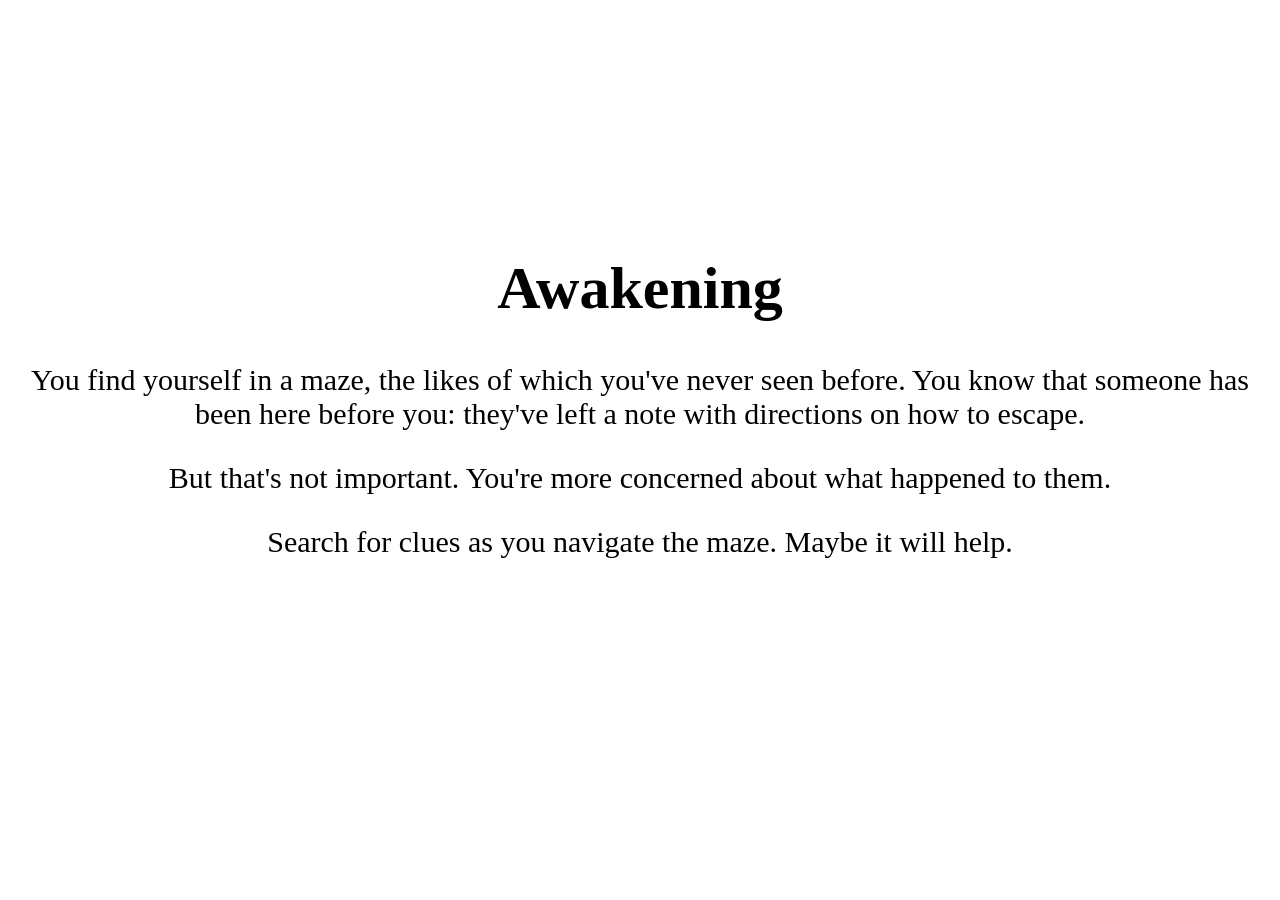
==== index.html @ 0df8a1b5 "favicon??" ====
<!DOCTYPE html>
<html lang="en">
<head>
    <meta charset="UTF-8">
    <meta name="viewport" content="width=device-width, initial-scale=1.0">
    <title>Chakra Vyuh</title>
    <link rel="icon" type="image/png" href="images/arrow.png">
    <link rel="stylesheet" href="css/style.css">
</head>
<body>
    <main>
        <div class="textbox">
            <h1>Awakening</h1>
            <p>You find yourself in a maze, the likes of which you've never seen before. You know that someone has been here before you: they've left a note with directions on how to escape.</p>
            <p>But that's not important. You're more concerned about what happened to them.</p>
            <p>Search for clues as you navigate the maze. Maybe it will help.</p>
            <p><span class = "hidden">Or maybe it won't. Only one way to find out, don't you think?<br>
                <a class= "btn" href="https://malinikamath.github.io/chakra-vyuh/note_one.html">ENTER PATH</a></span></p>
        </div>
    </main>
</body>
</html>
---- css/style.css ----
body {
    text-align: center;
    font-size: 30px;
    display: grid;
    height: 100vh;
    margin: 0;
    place-items: center;
}

.textbox {
    background-color: white;
    color: black;
}

.hidden {
    visibility: hidden;
    padding: 1vh;
}
p:hover .hidden, p:focus .hidden {
    visibility: visible;
}

.start {
    display: inline-block;
    padding: 10px 20px;
    background-color: black;
    color: white;
    border: double gray 5px;
    margin-top: 3vh;
}

.start:hover, .start:focus {
    background-color: white;
    color: black;
}

@media (prefers-color-scheme: dark){
    .textbox {
        color: white;
        background-color: black;
        border: solid gray 10px;
    }
}
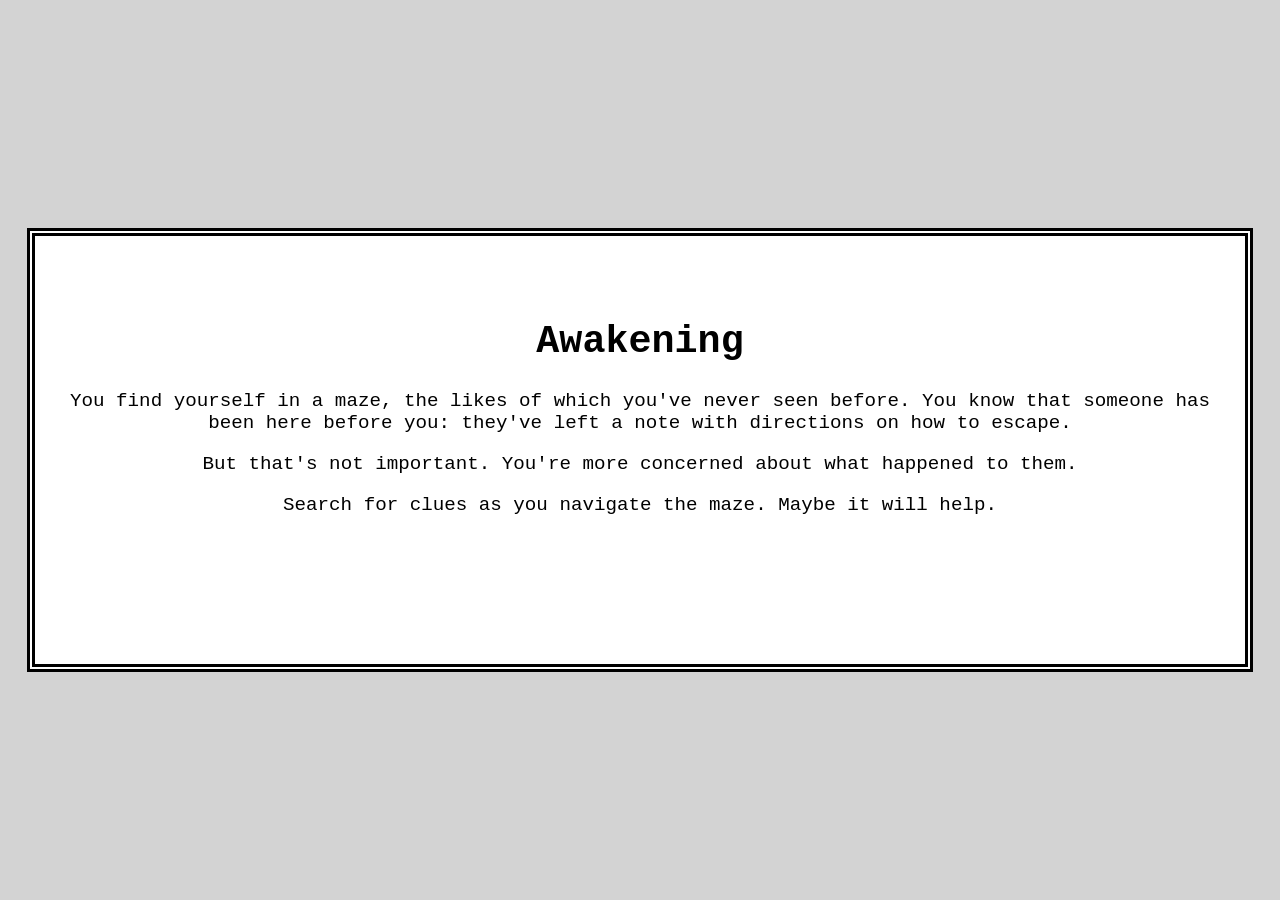
==== commit e45ad5bd: "first forked path" ====
--- a/index.html
+++ b/index.html
@@ -15,7 +15,7 @@
             <p>But that's not important. You're more concerned about what happened to them.</p>
             <p>Search for clues as you navigate the maze. Maybe it will help.</p>
             <p><span class = "hidden">Or maybe it won't. Only one way to find out, don't you think?<br>
-                <a class= "btn" href="https://malinikamath.github.io/chakra-vyuh/note_one.html">ENTER PATH</a></span></p>
+                <a class= "btn" href="note_one.html">ENTER PATH</a></span></p>
         </div>
     </main>
 </body>
--- a/css/style.css
+++ b/css/style.css
@@ -1,17 +1,42 @@
+/* keep body simple */
 body {
     text-align: center;
-    font-size: 30px;
+    background-color: lightgray;
     display: grid;
     height: 100vh;
     margin: 0;
     place-items: center;
+    font-size: larger;
+    font-family: 'Courier New', 'Arial Narrow', Arial, sans-serif;
 }
 
-.textbox {
+/* style textboxes */
+.textbox, .lb-data .lb-caption {
     background-color: white;
     color: black;
+    padding: 1vh;
+    padding-top: 6.5vh;
+    border: double black 8px;
+    margin: 3vh;
 }
 
+/* style notebook */
+#notebook {
+    padding: 0.5vh;
+    margin: 0 auto;
+    width: 50vh;
+}
+
+  /* caption */
+  .lb-data .lb-caption {
+    display: block;
+    font-size: larger;
+    padding: 4vh;
+    text-align: center;
+    font-family: 'Lucida Handwriting', 'Segoe Script', 'Courier New', 'Arial Narrow', Arial, sans-serif;
+  }
+
+  /* hide elements */
 .hidden {
     visibility: hidden;
     padding: 1vh;
@@ -20,7 +45,9 @@
     visibility: visible;
 }
 
-.start {
+
+/* style buttons */
+.btn {
     display: inline-block;
     padding: 10px 20px;
     background-color: black;
@@ -29,15 +56,27 @@
     margin-top: 3vh;
 }
 
-.start:hover, .start:focus {
+.btn:hover, .btn:focus {
     background-color: white;
     color: black;
 }
 
+
+/* dark mode */
 @media (prefers-color-scheme: dark){
     .textbox {
         color: white;
         background-color: black;
-        border: solid gray 10px;
+        border-color: white;
+    }
+    body {
+        background-color: darkslategray;
+    }
+}
+
+
+@media screen and (max-width: 770px) {
+    .hidden {
+        visibility: visible;
     }
 }
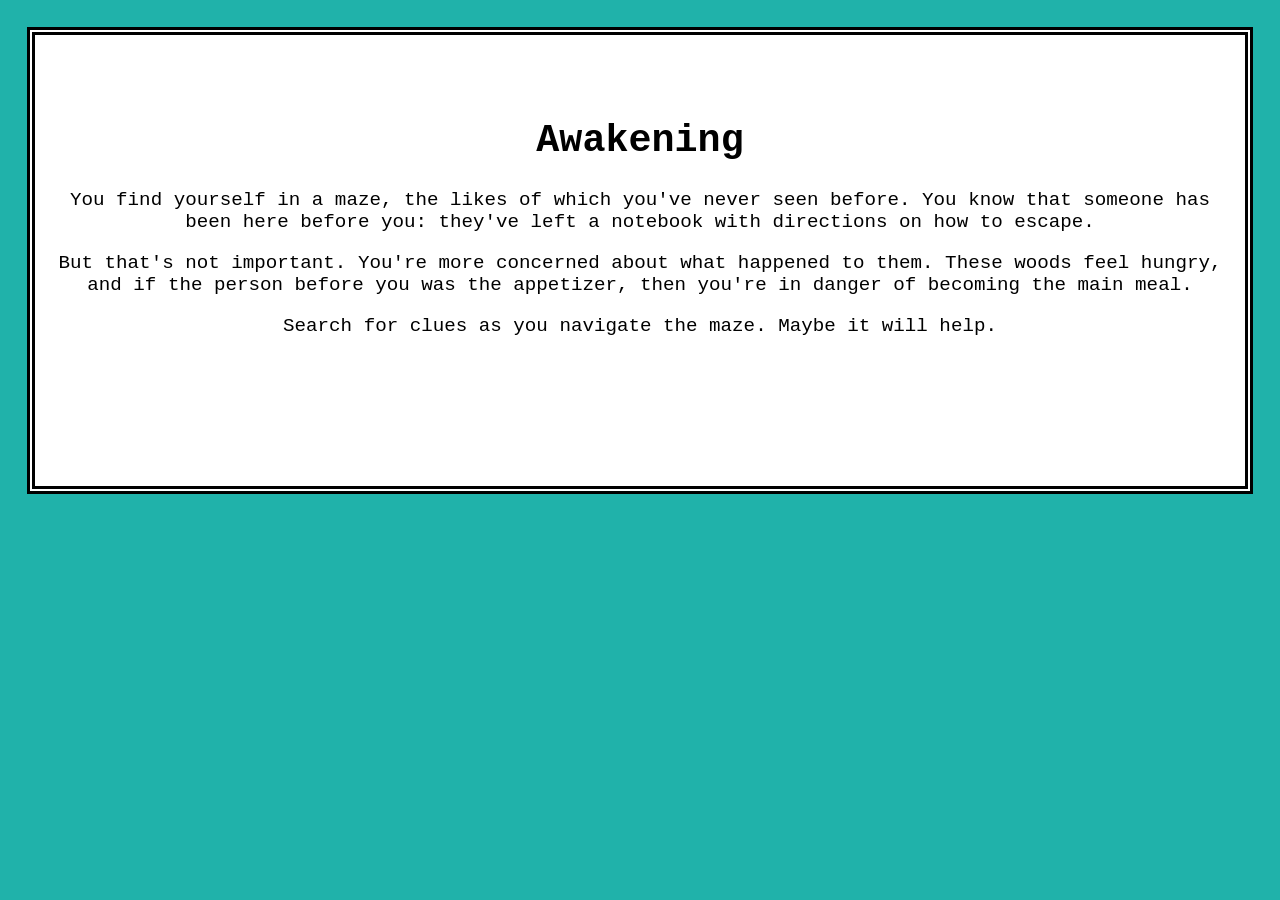
==== commit 60e1fd18: "more pathway to left" ====
--- a/index.html
+++ b/index.html
@@ -11,11 +11,11 @@
     <main>
         <div class="textbox">
             <h1>Awakening</h1>
-            <p>You find yourself in a maze, the likes of which you've never seen before. You know that someone has been here before you: they've left a note with directions on how to escape.</p>
-            <p>But that's not important. You're more concerned about what happened to them.</p>
+            <p>You find yourself in a maze, the likes of which you've never seen before. You know that someone has been here before you: they've left a notebook with directions on how to escape.</p>
+            <p>But that's not important. You're more concerned about what happened to them. These woods feel hungry, and if the person before you was the appetizer, then you're in danger of becoming the main meal.</p>
             <p>Search for clues as you navigate the maze. Maybe it will help.</p>
-            <p><span class = "hidden">Or maybe it won't. Only one way to find out, don't you think?<br>
-                <a class= "btn" href="note_one.html">ENTER PATH</a></span></p>
+            <p><span class = "hidden_text">Or maybe it won't. Only one way to find out, don't you think?<br>
+                <a class= "btn" href="fork_one.html">ENTER PATH</a></span></p>
         </div>
     </main>
 </body>
--- a/css/style.css
+++ b/css/style.css
@@ -1,13 +1,18 @@
 /* keep body simple */
 body {
     text-align: center;
-    background-color: lightgray;
+    background-color: lightseagreen;
     display: grid;
-    height: 100vh;
     margin: 0;
     place-items: center;
     font-size: larger;
     font-family: 'Courier New', 'Arial Narrow', Arial, sans-serif;
+}
+
+img {
+    display: inline-block;
+   height: auto; 
+   max-width: 50vw;
 }
 
 /* style textboxes */
@@ -22,9 +27,11 @@
 
 /* style notebook */
 #notebook {
-    padding: 0.5vh;
+    display: inline-block;
+    text-align: center;
     margin: 0 auto;
-    width: 50vh;
+    width: 50vw;
+    height: auto;
 }
 
   /* caption */
@@ -37,11 +44,11 @@
   }
 
   /* hide elements */
-.hidden {
+.hidden, .hidden_text {
     visibility: hidden;
     padding: 1vh;
 }
-p:hover .hidden, p:focus .hidden {
+p:hover .hidden_text, p:focus .hidden_text {
     visibility: visible;
 }
 
@@ -70,12 +77,12 @@
         border-color: white;
     }
     body {
-        background-color: darkslategray;
+        background-color: rgb(1, 72, 72);
     }
 }
 
-
-@media screen and (max-width: 770px) {
+/* hide certain content from laptop */
+@media screen and (max-width: 600px) {
     .hidden {
         visibility: visible;
     }
